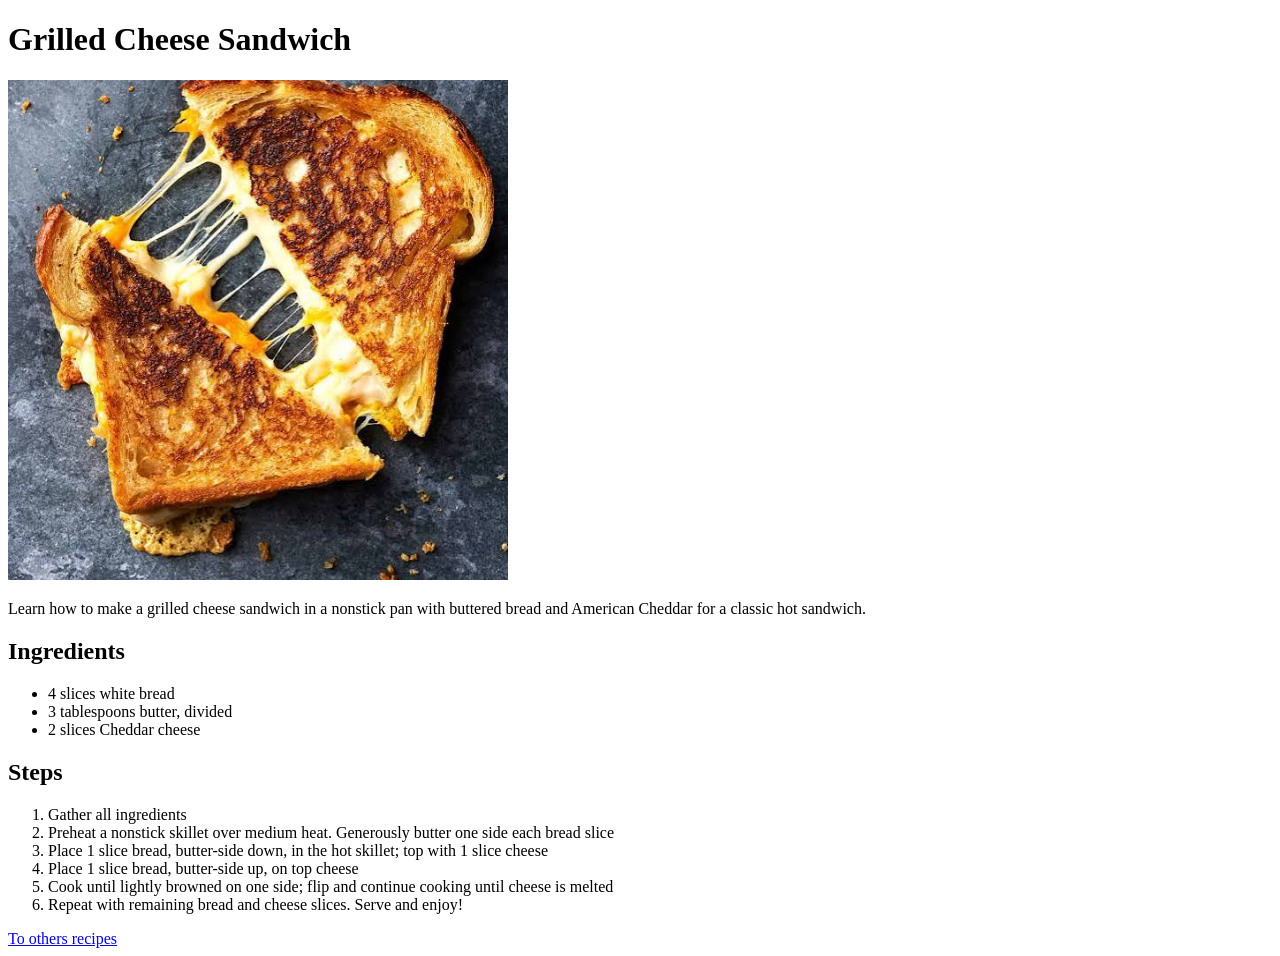
==== recipes/grilled-cheese-sandwich.html @ 5c73202f "Add Grilled Cheese Sandwich recipe" ====
<!DOCTYPE html>
<html lang="en">
<head>
    <meta charset="UTF-8">
    <meta name="viewport" content="width=device-width, initial-scale=1.0">
    <title>Grilled Cheese Sandwich</title>
</head>
<body>
    <h1>Grilled Cheese Sandwich</h1>
    <img src="../images/grilled-cheese-sandwich.jpeg" alt="grilled cheese sandwich" height="500" width="500">
    <p>Learn how to make a grilled cheese sandwich in a nonstick pan with buttered bread and American Cheddar for a classic hot sandwich.</p>

    <h2>Ingredients</h2>
    <ul>
        <li>4 slices white bread</li>
        <li>3 tablespoons butter, divided</li>
        <li>2 slices Cheddar cheese</li>
    </ul>

    <h2>Steps</h2>
    <ol>
        <li>Gather all ingredients</li>
        <li>Preheat a nonstick skillet over medium heat. Generously butter one side each bread slice</li>
        <li>Place 1 slice bread, butter-side down, in the hot skillet; top with 1 slice cheese</li>
        <li>Place 1 slice bread, butter-side up, on top cheese</li>
        <li>Cook until lightly browned on one side; flip and continue cooking until cheese is melted</li>
        <li>Repeat with remaining bread and cheese slices. Serve and enjoy!</li>
    </ol>

    <a href="../index.html">To others recipes</a>
</body>
</html>
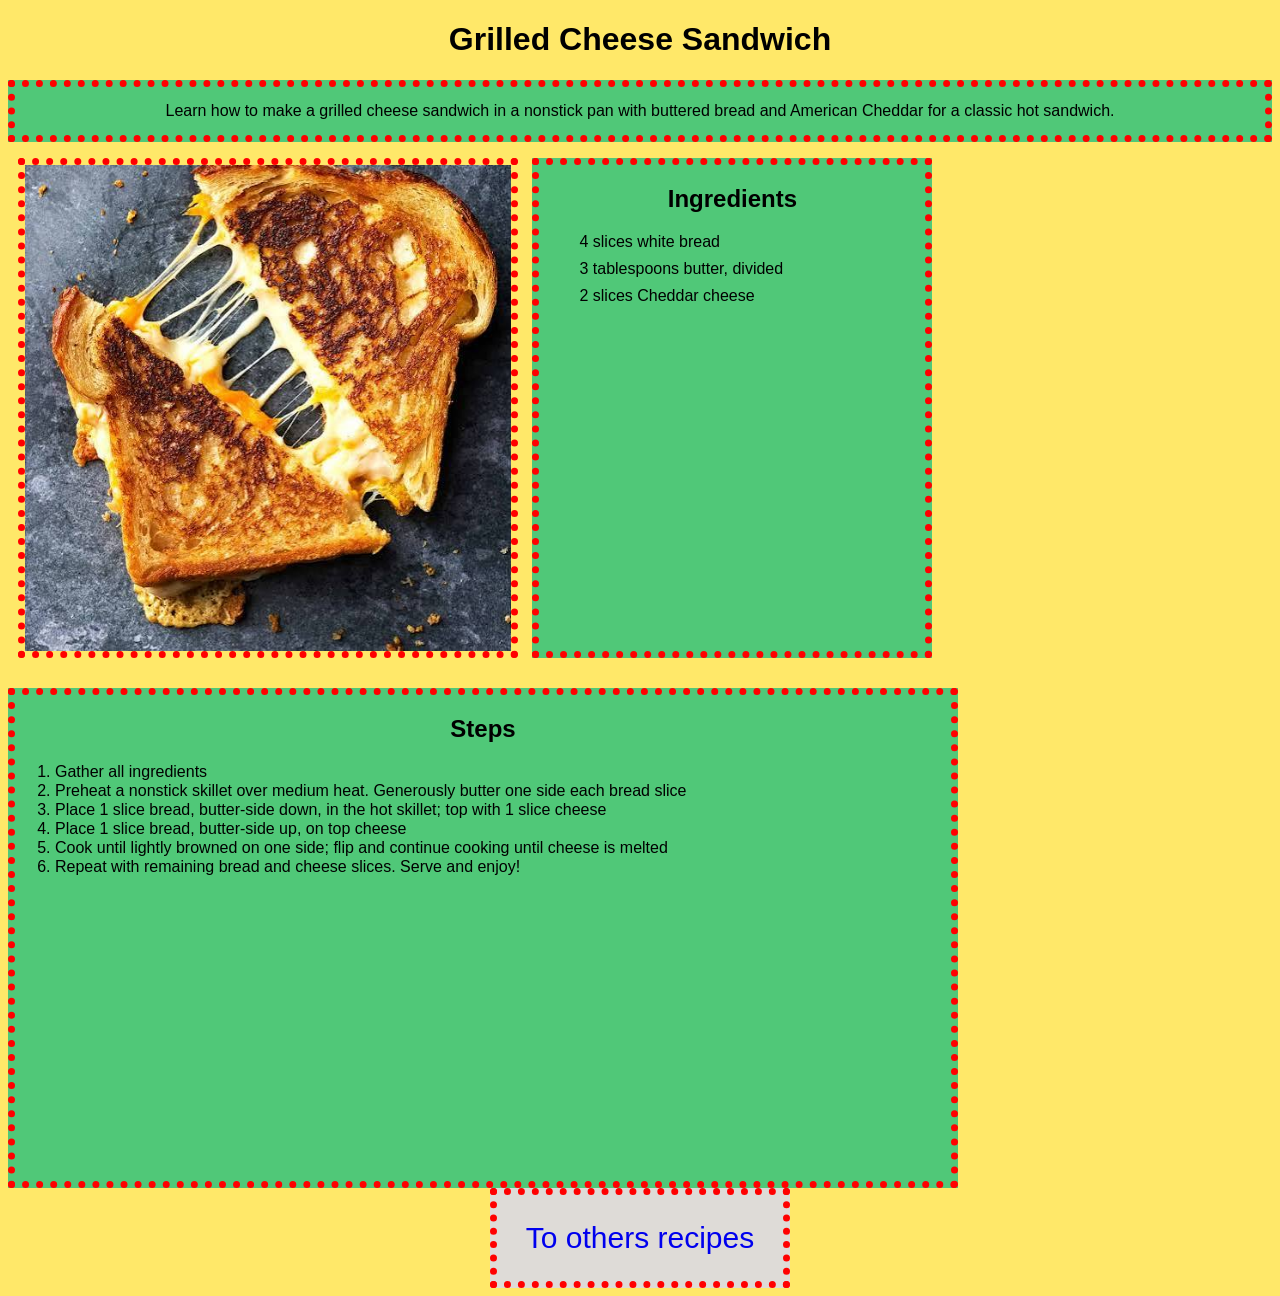
==== commit b8f49a64: "Add some styles" ====
--- a/recipes/grilled-cheese-sandwich.html
+++ b/recipes/grilled-cheese-sandwich.html
@@ -4,29 +4,34 @@
     <meta charset="UTF-8">
     <meta name="viewport" content="width=device-width, initial-scale=1.0">
     <title>Grilled Cheese Sandwich</title>
+    <link rel="stylesheet" href="../css/styles.css">
 </head>
 <body>
-    <h1>Grilled Cheese Sandwich</h1>
-    <img src="../images/grilled-cheese-sandwich.jpeg" alt="grilled cheese sandwich" height="500" width="500">
-    <p>Learn how to make a grilled cheese sandwich in a nonstick pan with buttered bread and American Cheddar for a classic hot sandwich.</p>
+    <h1 class="recipe-title">Grilled Cheese Sandwich</h1>
+    <p class="recipe-desc">Learn how to make a grilled cheese sandwich in a nonstick pan with buttered bread and American Cheddar for a classic hot sandwich.</p>
+    <img class="recipe-img" src="../images/grilled-cheese-sandwich.jpeg" alt="grilled cheese sandwich" height="500" width="500">
 
-    <h2>Ingredients</h2>
-    <ul>
-        <li>4 slices white bread</li>
-        <li>3 tablespoons butter, divided</li>
-        <li>2 slices Cheddar cheese</li>
-    </ul>
+    <div class="ingredients">
+        <h2 class="ingred-title">Ingredients</h2>
+        <ul class="ingred-table">
+            <li class="ingred-elem">4 slices white bread</li>
+            <li class="ingred-elem">3 tablespoons butter, divided</li>
+            <li class="ingred-elem">2 slices Cheddar cheese</li>
+        </ul>
+    </div>
 
-    <h2>Steps</h2>
-    <ol>
-        <li>Gather all ingredients</li>
-        <li>Preheat a nonstick skillet over medium heat. Generously butter one side each bread slice</li>
-        <li>Place 1 slice bread, butter-side down, in the hot skillet; top with 1 slice cheese</li>
-        <li>Place 1 slice bread, butter-side up, on top cheese</li>
-        <li>Cook until lightly browned on one side; flip and continue cooking until cheese is melted</li>
-        <li>Repeat with remaining bread and cheese slices. Serve and enjoy!</li>
-    </ol>
+    <div class="steps">
+        <h2 class="steps-title">Steps</h2>
+        <ol class="steps-table">
+            <li class="steps-elem">Gather all ingredients</li>
+            <li class="steps-elem">Preheat a nonstick skillet over medium heat. Generously butter one side each bread slice</li>
+            <li class="steps-elem">Place 1 slice bread, butter-side down, in the hot skillet; top with 1 slice cheese</li>
+            <li class="steps-elem">Place 1 slice bread, butter-side up, on top cheese</li>
+            <li class="steps-elem">Cook until lightly browned on one side; flip and continue cooking until cheese is melted</li>
+            <li class="steps-elem">Repeat with remaining bread and cheese slices. Serve and enjoy!</li>
+        </ol>
+    </div>
 
-    <a href="../index.html">To others recipes</a>
+    <button class="btn"><a class="btn-text" href="../index.html">To others recipes</a></button>
 </body>
 </html>
--- a/css/styles.css
+++ b/css/styles.css
@@ -0,0 +1,125 @@
+* {
+    font-family: Verdana, Geneva, Tahoma, sans-serif;
+    background-color: #ffe869;
+    box-sizing: border-box;
+}
+
+a {
+    text-decoration: none;
+}
+
+.title {
+    font-size: 50px;
+    text-align: center;
+    margin-bottom: 130px;
+}
+
+.dishes-list {
+    background-color: rgb(80, 200, 120);
+    width: 600px;
+    margin: 0 auto;
+    padding: 30px;
+    font-size: 30px;
+    list-style-type: none;
+    border: 5px red solid;
+}
+
+.recipe-dish {
+    margin-bottom: 20px;
+    font-weight: 800;
+    background-color: rgb(80, 200, 120);
+    color: black
+}
+
+.recipe-link {
+    color: black;
+    background-color: rgb(80, 200, 120);
+}
+
+.recipe-dish:last-child {
+    margin-bottom: 0px;
+}
+
+.recipe-title {
+    text-align: center;
+}
+
+.recipe-desc {
+    text-align: center;
+    background-color: rgb(80, 200, 120);
+    border: 7px red dotted;
+    padding: 15px;
+}
+
+.recipe-img {
+    margin-left: 10px;
+    margin-right: 10px;
+    border: 7px red dotted;
+}
+
+.ingredients {
+    display: inline-block;
+    background-color: rgb(80, 200, 120);
+    border: 7px red dotted;
+    width: 400px;
+    height: 500px;
+    vertical-align: top;
+    margin-bottom: 30px;
+    margin-right: 10px;
+}
+
+.ingred-title {
+    background-color: rgb(80, 200, 120);
+    text-align: center;
+}
+
+.ingred-table {
+    background-color: rgb(80, 200, 120);
+    list-style-type: none;
+}
+
+.ingred-elem {
+    background-color: rgb(80, 200, 120);
+    margin-bottom: 9px;
+}
+
+.steps {
+    display: inline-block;
+    vertical-align: top;
+    background-color: rgb(80, 200, 120);
+    border: 7px red dotted;
+    height: 500px;
+    width: 950px;
+}
+
+.steps-title {
+    background-color: rgb(80, 200, 120);
+    text-align: center;
+}
+
+.steps-table {
+    background-color: rgb(80, 200, 120);
+}
+
+.steps-elem {
+    background-color: rgb(80, 200, 120);
+    margin-bottom: 1px;
+}
+
+.btn {
+    display: block;
+    margin: 0 auto;
+    padding: 25px 0px;
+    width: 300px;
+    height: 100px;
+    background-color: #dedbd7;
+    color: black;
+    text-align: center;
+    font-size: 30px;
+    border: 7px red dotted;
+}
+
+.btn-text {
+    background-color: #dedbd7;
+}
+
